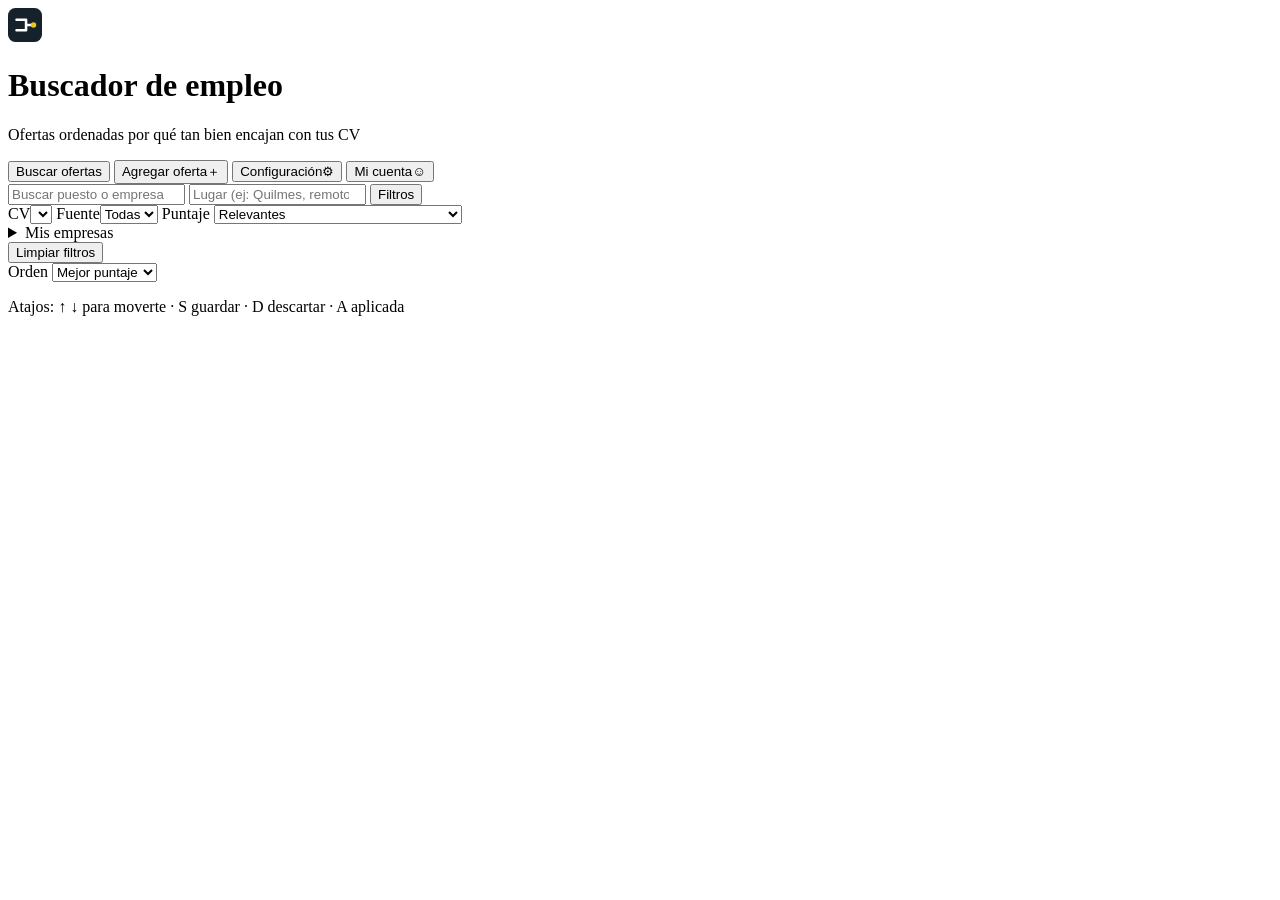
==== app/static/index.html @ 678ee137 "Buscador de empleo inteligente: primera versión pública Comparador de ofertas laborales con puntaje " ====
<!DOCTYPE html>
<html lang="es">
<head>
<meta charset="utf-8">
<meta name="viewport" content="width=device-width, initial-scale=1">
<title>Buscador de empleo</title>
<link rel="icon" href="data:image/svg+xml,%3Csvg xmlns='http://www.w3.org/2000/svg' viewBox='0 0 32 32'%3E%3Crect width='32' height='32' rx='7' fill='%2315212b'/%3E%3Cpath d='M8 11h9M8 21h9M17 11v10M17 16h7' stroke='%23fff' stroke-width='2.4' fill='none' stroke-linecap='round'/%3E%3Ccircle cx='24' cy='16' r='2.6' fill='%23e8c81c'/%3E%3C/svg%3E">
<meta name="theme-color" content="#15212b">
<link rel="manifest" href="/manifest.json">
<link rel="apple-touch-icon" href="/icon-192.png">
<meta name="apple-mobile-web-app-capable" content="yes">
<meta name="mobile-web-app-capable" content="yes">
<link rel="stylesheet" href="/styles.css">
</head>
<body>
<div class="cables" aria-hidden="true"></div>

<header class="topbar">
  <div class="topbar-inner">
    <div class="brand">
      <svg width="34" height="34" viewBox="0 0 32 32" aria-hidden="true">
        <rect width="32" height="32" rx="7" fill="#15212b"/>
        <path d="M8 11h9M8 21h9M17 11v10M17 16h7" stroke="#fff" stroke-width="2.4" fill="none" stroke-linecap="round"/>
        <circle cx="24" cy="16" r="2.6" fill="#e8c81c"/>
      </svg>
      <div>
        <h1 class="brand-name">Buscador de empleo</h1>
        <p class="brand-sub">Ofertas ordenadas por qué tan bien encajan con tus CV</p>
      </div>
    </div>
    <div class="topbar-actions">
      <button class="btn btn-primary" id="btnSearch">Buscar ofertas</button>
      <button class="btn" id="btnAdd" aria-label="Agregar oferta"><span class="lbl">Agregar oferta</span><span class="ico" aria-hidden="true">＋</span></button>
      <button class="btn" id="btnConfig" aria-label="Configuración"><span class="lbl">Configuración</span><span class="ico" aria-hidden="true">⚙</span></button>
      <button class="btn btn-quiet" id="btnAccount" title="Mi cuenta" aria-label="Mi cuenta"><span class="lbl" id="accName">Mi cuenta</span><span class="ico" aria-hidden="true">☺</span></button>
    </div>
  </div>
</header>

<section class="filterbar" id="filters" aria-label="Filtros">
  <div class="fb-inner">
    <div class="fb-main">
      <input class="input fb-search" id="fQ" type="search" placeholder="Buscar puesto o empresa" aria-label="Buscar puesto o empresa">
      <input class="input fb-loc" id="fLoc" type="search" placeholder="Lugar (ej: Quilmes, remoto)" aria-label="Lugar">
      <button class="btn filters-toggle" id="btnFilters" aria-expanded="false" aria-controls="filtersMore">Filtros</button>
    </div>
    <div class="fb-more" id="filtersMore">
      <label class="pill"><span>CV</span><select id="fCv"></select></label>
      <label class="pill"><span>Fuente</span><select id="fSrc"><option value="">Todas</option></select></label>
      <label class="pill"><span>Puntaje</span>
        <select id="fMin">
          <option value="15" selected>Relevantes</option>
          <option value="0">Todas (con las que no tienen relación)</option>
          <option value="40">40 o más</option>
          <option value="60">60 o más</option>
          <option value="75">75 o más</option>
        </select>
      </label>
      <details class="menu" id="empMenu">
        <summary class="pill">Mis empresas</summary>
        <div class="menu-panel">
          <label class="seg-option"><input type="checkbox" id="fOnlyEmp"> Mostrar solo estas empresas</label>
          <ul class="companies" id="companies" aria-label="Mis empresas"></ul>
        </div>
      </details>
      <button class="btn btn-quiet btn-clear" id="btnClear">Limpiar filtros</button>
    </div>
  </div>
</section>

<div class="layout" id="layout">
  <main class="pane-list">
    <div class="tabs" role="tablist" id="tabs"></div>
    <div class="toolbar">
      <span class="toolbar-count"><span id="count" aria-live="polite"></span><span class="hint" id="lastSearch"></span></span>
      <span class="toolbar-right">
        <a class="btn btn-sm" id="btnExport" href="/api/export?status=aplicada" download hidden>Exportar</a>
        <label class="sort">Orden
          <select class="input" id="fSort">
            <option value="score">Mejor puntaje</option>
            <option value="recent">Más recientes</option>
          </select>
        </label>
      </span>
    </div>
    <ul class="list" id="list"></ul>
    <p class="hint keys">Atajos: ↑ ↓ para moverte · S guardar · D descartar · A aplicada</p>
  </main>
  <section class="pane-detail" id="detail" aria-label="Detalle de la oferta"></section>
</div>

<dialog id="dAdd">
  <form method="dialog" id="formAdd">
    <div class="dlg-head"><h2>Agregar oferta</h2></div>
    <div class="dlg-body">
      <p class="hint">Sirve para cualquier portal: copiá los datos del aviso y se puntúa igual que el resto.</p>
      <div class="field"><label for="aTitle">Puesto</label><input class="input" id="aTitle" required></div>
      <div class="cols-2">
        <div class="field"><label for="aCompany">Empresa</label><input class="input" id="aCompany"></div>
        <div class="field"><label for="aLocation">Lugar</label><input class="input" id="aLocation"></div>
      </div>
      <div class="field"><label for="aUrl">Link del aviso</label><input class="input" id="aUrl" type="url" placeholder="https://"></div>
      <div class="field"><label for="aDesc">Descripción</label><textarea class="input" id="aDesc" rows="6" placeholder="Pegá acá el texto del aviso"></textarea></div>
    </div>
    <div class="dlg-foot">
      <span></span>
      <div class="group">
        <button type="button" class="btn" data-close>Cancelar</button>
        <button type="submit" class="btn btn-primary">Guardar oferta</button>
      </div>
    </div>
  </form>
</dialog>

<div id="auth" hidden>
  <div class="auth-card">
    <div class="auth-brand">
      <svg width="38" height="38" viewBox="0 0 32 32" aria-hidden="true"><rect width="32" height="32" rx="7" fill="#15212b"/><path d="M8 11h9M8 21h9M17 11v10M17 16h7" stroke="#fff" stroke-width="2.4" fill="none" stroke-linecap="round"/><circle cx="24" cy="16" r="2.6" fill="#e8c81c"/></svg>
      <h1>Buscador de empleo</h1>
    </div>
    <p class="auth-sub">Juntamos las ofertas de todos los portales en un solo lugar y te mostramos primero las que mejor encajan con tu CV.</p>
    <div class="auth-tabs" role="tablist">
      <button type="button" class="on" data-auth="login" role="tab">Ingresar</button>
      <button type="button" data-auth="register" role="tab">Crear cuenta</button>
    </div>
    <form id="formAuth" autocomplete="on">
      <div class="field" data-only="register"><label for="auNombre">Nombre y apellido</label><input class="input" id="auNombre" autocomplete="name"></div>
      <div class="field"><label for="auEmail">Correo</label><input class="input" id="auEmail" type="email" autocomplete="email" required></div>
      <div class="field"><label for="auPass">Contraseña</label>
        <div class="pass-row"><input class="input" id="auPass" type="password" autocomplete="current-password" required><button type="button" class="btn btn-quiet" id="auShow">Ver</button></div>
        <p class="hint" data-only="register">Mínimo 8 caracteres.</p></div>
      <div class="field" data-only="register"><label for="auPass2">Repetí la contraseña</label><input class="input" id="auPass2" type="password" autocomplete="new-password"></div>
      <label class="auth-accept" id="auAcceptRow"><input type="checkbox" id="auAccept"> <span>Soy mayor de 18 años y acepto los <a href="/terminos.html" target="_blank" rel="noopener">términos y condiciones</a> y la <a href="/privacidad.html" target="_blank" rel="noopener">política de privacidad</a>.</span></label>
      <p class="auth-error" id="authErr" role="alert" hidden></p>
      <p class="auth-ok" id="authOk" role="status" hidden></p>
      <button type="submit" class="btn btn-primary auth-submit" id="auSubmit">Ingresar</button>
      <p class="auth-links" id="authLinks" hidden>
        <a href="#" id="auForgot">¿Olvidaste tu contraseña?</a> · <a href="#" id="auResend">Reenviar el correo de confirmación</a>
      </p>
      <p class="auth-links" id="authBack" hidden><a href="#" id="auBack">Volver a ingresar</a></p>
    </form>
    <p class="hint auth-legal"><a href="/terminos.html" target="_blank" rel="noopener">Términos</a> · <a href="/privacidad.html" target="_blank" rel="noopener">Privacidad</a></p>
    <p class="hint auth-foot" id="authFoot">Tus datos y tus CV se guardan en esta computadora, separados por cuenta. ¿Olvidaste la contraseña? En la carpeta del programa ejecutá <code>python run.py --reset-password tu@correo.com NuevaClave123</code>.</p>
  </div>
</div>

<dialog id="dAccount">
  <form method="dialog" id="formAccount">
    <div class="dlg-head"><h2>Mi cuenta</h2></div>
    <div class="dlg-body">
      <p><b id="acNombre"></b><br><span class="hint" id="acEmail"></span></p>
      <div class="field"><button type="button" class="btn" id="acProfile">Editar mi perfil, rubro y CV</button></div>
      <h3 class="acc-h">Cambiar contraseña</h3>
      <div class="cols-2">
        <div class="field"><label for="acOld">Contraseña actual</label><input class="input" id="acOld" type="password" autocomplete="current-password"></div>
        <div class="field"><label for="acNew">Contraseña nueva</label><input class="input" id="acNew" type="password" autocomplete="new-password" minlength="8"></div>
      </div>
      <button type="button" class="btn" id="acChange">Cambiar contraseña</button>
      <h3 class="acc-h">Eliminar mi cuenta</h3>
      <p class="hint">Borra tus ofertas, tu perfil y tus CV de esta computadora. No se puede deshacer.</p>
      <div class="cols-2">
        <div class="field"><label for="acDelPass">Tu contraseña</label><input class="input" id="acDelPass" type="password" autocomplete="current-password"></div>
        <div class="field" style="align-self:end"><button type="button" class="btn btn-danger" id="acDelete">Eliminar cuenta</button></div>
      </div>
    </div>
    <div class="dlg-foot">
      <button type="button" class="btn" id="acLogout">Cerrar sesión</button>
      <button type="button" class="btn btn-primary" data-close>Listo</button>
    </div>
  </form>
</dialog>

<div id="applyAsk" hidden role="alertdialog" aria-live="assertive">
  <div class="aa-text" id="applyAskText"></div>
  <div class="aa-btns">
    <button type="button" class="btn btn-primary" id="applyYes">Sí, apliqué</button>
    <button type="button" class="btn" id="applyLater">Todavía no</button>
    <button type="button" class="btn btn-quiet" id="applyNo">No me sirve</button>
  </div>
</div>

<div id="searchFloat" hidden role="status" aria-live="polite">
  <div class="sf-head">
    <span class="sf-title">Buscando ofertas…</span>
    <button type="button" class="sf-min" id="sfMin" aria-label="Minimizar" title="Minimizar">–</button>
  </div>
  <div class="sf-body">
    <div class="sf-bar" id="sfBar"></div>
    <div class="sf-count"><b id="sfCount">0</b> ofertas encontradas</div>
    <ul class="so-steps" id="soSteps"></ul>
  </div>
</div>

<dialog id="dSetup">
  <form method="dialog" id="formSetup">
    <div class="dlg-head"><h2 id="wzTitle">Creá tu perfil</h2><span class="hint" id="wzStep"></span></div>
    <div class="dlg-body">
      <section data-step="1">
        <p class="hint">Estos datos se guardan solo en tu computadora y se usan para armar tus postulaciones.</p>
        <div class="field"><label for="wNombre">Nombre y apellido</label><input class="input" id="wNombre" autocomplete="name"></div>
        <div class="cols-2">
          <div class="field"><label for="wEmail">Correo</label><input class="input" id="wEmail" type="email" autocomplete="email"></div>
          <div class="field"><label for="wTel">Teléfono</label><input class="input" id="wTel" type="tel" autocomplete="tel"></div>
        </div>
      </section>
      <section data-step="2" hidden>
        <p class="hint">¿Qué trabajo buscás? Elegí uno o más rubros: de ahí salen los puestos que se buscan en todos los portales y el puntaje de cada oferta.</p>
        <div id="setupRubros" class="setup-grid"></div>
        <div class="field"><label for="setupExtra">Otros puestos (uno por línea, opcional)</label><textarea class="input" id="setupExtra" rows="2" placeholder="Ej: operador de CNC"></textarea></div>
      </section>
      <section data-step="3" hidden>
        <div class="field"><label for="wPais">País donde buscás trabajo</label><select class="input" id="wPais" data-pais></select>
          <p class="hint" id="wPaisHint">Cambia los portales que se consultan: algunos solo existen en Argentina.</p></div>
        <div class="cols-2">
          <div class="field"><label for="wLocalidad">Tu localidad</label><input class="input" id="wLocalidad" placeholder="Ej: Quilmes"></div>
          <div class="field"><label for="wModalidad">Modalidad</label>
            <select class="input" id="wModalidad"><option value="ambos">Presencial o remoto</option><option value="presencial">Solo presencial</option><option value="remoto">Solo remoto</option></select></div>
        </div>
        <div class="field"><label for="wZonas">Zonas donde podés trabajar (separadas por coma)</label><input class="input" id="wZonas" placeholder="Buenos Aires, Capital Federal, CABA"><p class="hint">Las ofertas de otras zonas se esconden o bajan de puntaje.</p></div>
        <div class="field"><label for="wNivel">Tu experiencia</label>
          <select class="input" id="wNivel"><option value="sin">Sin experiencia / primer empleo</option><option value="algo">Con algo de experiencia</option><option value="mucha">Con experiencia</option></select>
          <p class="hint">Sirve para no mostrarte primero puestos senior o que piden años de experiencia.</p></div>
      </section>
      <section data-step="4" hidden>
        <p class="hint">Subí tu CV (PDF, Word o texto, hasta 5 MB). Es opcional: queda guardado en tu PC y leemos su texto para sumar tus aptitudes al puntaje (funciona mejor con Word o PDF hechos desde un editor).</p>
        <div id="wCvs"></div>
      </section>
    </div>
    <div class="dlg-foot">
      <button type="button" class="btn btn-quiet" data-close id="wCancel">Ahora no</button>
      <div class="group">
        <button type="button" class="btn" id="wBack">Atrás</button>
        <button type="button" class="btn btn-primary" id="wNext">Siguiente</button>
        <button type="submit" class="btn btn-primary" id="wDone" hidden>Terminar</button>
      </div>
    </div>
  </form>
</dialog>

<dialog id="dConfig" class="settings">
  <form method="dialog" id="formConfig">
    <div class="dlg-head"><h2>Configuración</h2><p class="hint">Ajustá qué buscás, dónde y en qué sitios. Los cambios se aplican al guardar.</p></div>
    <div class="st-layout">
      <nav class="st-nav" id="stNav" aria-label="Secciones">
        <button type="button" data-pane="perfil" class="on">Mi perfil</button>
        <button type="button" data-pane="busqueda">Qué busco</button>
        <button type="button" data-pane="lugares">Dónde</button>
        <button type="button" data-pane="portales">Portales</button>
        <button type="button" data-pane="empresas">Empresas</button>
        <button type="button" data-pane="gmail">Alertas por Gmail</button>
        <button type="button" data-pane="mensajes">Mensajes de postulación</button>
        <button type="button" data-pane="auto">Automático y avisos</button>
        <button type="button" data-pane="datos">Mis datos</button>
      </nav>
      <div class="st-content">

        <section class="st-pane" data-pane="perfil">
          <h3>Mi perfil</h3>
          <p class="hint">Estos datos salen en tus mensajes de postulación. Se guardan solo en tu computadora.</p>
          <div class="cols-2">
            <div class="field"><label for="cPName">Nombre y apellido</label><input class="input" id="cPName" autocomplete="off"></div>
            <div class="field"><label for="cPPhone">Teléfono</label><input class="input" id="cPPhone" autocomplete="off" placeholder="Opcional"></div>
          </div>
          <div class="field"><label for="cPEmail">Correo de contacto</label><input class="input" id="cPEmail" type="email" autocomplete="off"></div>
          <div class="st-card">
            <div><b>Rubro, experiencia y CV</b><p class="hint">Repetí el asistente para cambiar de rubro, tu nivel de experiencia o subir otro CV.</p></div>
            <button type="button" class="btn" id="btnRubro">Abrir asistente</button>
          </div>
        </section>

        <section class="st-pane" data-pane="busqueda" hidden>
          <h3>Qué busco</h3>
          <div class="field">
            <label for="cBusq">Puestos que busco</label>
            <textarea class="input" id="cBusq" data-chips data-placeholder="Escribí un puesto y apretá Enter"></textarea>
            <p class="hint">Se buscan en todos los portales a la vez. Ejemplo: electricista, cajero, enfermero.</p>
          </div>
          <h4>Palabras que suman puntos</h4>
          <p class="hint">Cada CV tiene sus palabras. Cuanto más alto el número, más puntos suma una oferta que la nombra (en el título vale el doble).</p>
          <div id="cProfiles" class="st-stack"></div>
          <h4>Palabras que restan puntos</h4>
          <p class="hint">Sirven para bajar ofertas que no te convienen. Ejemplo: senior con -15.</p>
          <textarea class="input" id="cPen" data-weights data-default="-10" aria-label="Palabras que restan"></textarea>
        </section>

        <section class="st-pane" data-pane="lugares" hidden>
          <h3>Dónde</h3>
          <div class="field"><label for="cPais">País donde busco trabajo</label><select class="input" id="cPais" data-pais></select>
            <p class="hint">Computrabajo y la familia Bumeran existen en varios países. ZonaJobs, BuscoJobs, Talent, Portal Empleo y AMIA son solo de Argentina y se usan únicamente con ese país. Escribí abajo lugares de ese país.</p></div>
          <div class="field"><label for="cLocation">Mi ubicación</label><input class="input" id="cLocation" placeholder="Ej: Quilmes, Buenos Aires"></div>
          <div class="field">
            <label for="cLocs">Lugares donde puedo trabajar</label>
            <textarea class="input" id="cLocs" data-chips data-placeholder="Escribí un lugar y apretá Enter"></textarea>
            <p class="hint">Las ofertas en estos lugares, o remotas, suman puntos.</p>
          </div>
        </section>

        <section class="st-pane" data-pane="portales" hidden>
          <h3>Portales de empleo</h3>
          <p class="hint">Activá los sitios donde querés buscar. Cada uno usa tu lista de puestos.</p>
          <div class="portal-list">
            <div class="portal-card">
              <label class="switch"><input type="checkbox" id="cCtOn"><span class="sw"></span></label>
              <div class="pc-main"><b>Computrabajo</b><span class="hint">El portal más usado de Argentina. Trae 20 ofertas por página.</span>
                <details class="pc-more"><summary>Ajustes</summary>
                  <div class="cols-2">
                    <div class="field"><label for="cCtRegion">Zona</label><input class="input" id="cCtRegion" placeholder="buenos-aires-gba"><p class="hint">Como figura en su dirección web.</p></div>
                    <div class="field"><label for="cCtPages">Páginas por búsqueda</label><input class="input" id="cCtPages" type="number" min="1" max="5"><p class="hint">Más páginas, búsqueda más lenta.</p></div>
                  </div></details></div>
            </div>
            <div class="portal-card">
              <label class="switch"><input type="checkbox" id="cBuOn"><span class="sw"></span></label>
              <div class="pc-main"><b>Bumeran</b><span class="hint">Avisos de todo el país; se guardan los de tus zonas.</span>
                <details class="pc-more"><summary>Ajustes</summary>
                  <div class="field"><label for="cBuZonas">Zonas que me sirven</label><textarea class="input" id="cBuZonas" data-chips data-placeholder="Zona + Enter"></textarea></div>
                  <div class="field" style="max-width:220px"><label for="cBuPages">Páginas por búsqueda</label><input class="input" id="cBuPages" type="number" min="1" max="5"></div>
                </details></div>
            </div>
            <div class="portal-card"><label class="switch"><input type="checkbox" id="cZjOn"><span class="sw"></span></label><div class="pc-main"><b>ZonaJobs</b><span class="hint">Mismas zonas que Bumeran.</span></div></div>
            <div class="portal-card"><label class="switch"><input type="checkbox" id="cBjOn"><span class="sw"></span></label><div class="pc-main"><b>BuscoJobs</b><span class="hint">Mismas zonas que Bumeran.</span></div></div>
            <div class="portal-card"><label class="switch"><input type="checkbox" id="cTaOn"><span class="sw"></span></label><div class="pc-main"><b>Talent.com</b><span class="hint">Unas 11 ofertas por búsqueda.</span></div></div>
            <div class="portal-card"><label class="switch"><input type="checkbox" id="cPeOn"><span class="sw"></span></label><div class="pc-main"><b>Portal Empleo</b><span class="hint">Portal oficial del Estado (todo el país). Solo guarda ofertas de tus zonas.</span></div></div>
            <div class="portal-card"><label class="switch"><input type="checkbox" id="cAmOn"><span class="sw"></span></label><div class="pc-main"><b>AMIA Servicio de Empleo</b><span class="hint">Bolsa gratuita de CABA, GBA y otras ciudades. Trae las últimas ofertas.</span></div></div>
            <div class="portal-card"><label class="switch"><input type="checkbox" id="cReOn"><span class="sw"></span></label><div class="pc-main"><b>Trabajo remoto internacional</b><span class="hint">Remotive, Jobicy y Arbeitnow (Europa). Ofertas en inglés, sobre todo de tecnología; útil para trabajar desde Argentina para afuera.</span></div></div>
            <div class="portal-card">
              <label class="switch"><input type="checkbox" id="cJbOn"><span class="sw"></span></label>
              <div class="pc-main"><b>Jooble</b><span class="hint">Reúne avisos de muchos sitios. Necesita una clave gratuita.</span>
                <details class="pc-more"><summary>Clave de Jooble</summary>
                  <div class="field"><input class="input" id="cJbKey" type="password" autocomplete="new-password" placeholder="Pegala acá" aria-label="Clave de la API de Jooble">
                    <p class="hint" id="jbKeyHint"></p>
                    <p class="hint">Pedila en jooble.org/api/about dejando tu correo. Se guarda solo en tu PC.</p></div></details></div>
            </div>
            <div class="portal-card warn">
              <label class="switch"><input type="checkbox" id="cLiOn"><span class="sw"></span></label>
              <div class="pc-main"><b>LinkedIn</b><span class="hint">Lista pública. Sus términos no permiten la lectura automática: usalo con moderación.</span></div>
            </div>
          </div>
          <div class="field" style="margin-top:14px">
            <label for="cRss">Otros sitios (feeds RSS)</label>
            <textarea class="input" id="cRss" data-chips data-placeholder="Pegá una dirección y apretá Enter"></textarea>
            <p class="hint">Para sitios que publican un feed de empleos.</p>
          </div>
        </section>

        <section class="st-pane" data-pane="empresas" hidden>
          <h3>Empresas de interés</h3>
          <p class="hint">Sus ofertas suman puntos. Si agregás el link de su página de empleos, también se revisa en cada búsqueda.</p>
          <textarea class="input" id="cEmp" data-companies></textarea>
        </section>

        <section class="st-pane" data-pane="gmail" hidden>
          <h3>Alertas por Gmail</h3>
          <p class="hint">Los portales te mandan por mail las ofertas de tus alertas. Acá se leen en modo lectura: no se marca ni se borra nada.</p>
          <details class="guide"><summary>Cómo crear alertas en Indeed y LinkedIn</summary>
            <ol class="hint">
              <li><b>Indeed</b>: buscá tu puesto y zona en ar.indeed.com, tocá «Recibir alertas por correo» y poné el mismo Gmail de abajo.</li>
              <li><b>LinkedIn</b>: en Empleos buscá tu puesto, activá «Crear alerta de empleo» y elegí frecuencia diaria.</li>
              <li>Computrabajo, Bumeran y ZonaJobs también tienen «Crear alerta» en cada búsqueda.</li>
              <li>Después marcá abajo a qué portales leer y apretá Buscar: las ofertas de esos mails aparecen junto a las demás.</li>
            </ol>
          </details>
          <label class="switch-row"><span class="switch"><input type="checkbox" id="cGmOn"><span class="sw"></span></span> Leer mis alertas de empleo</label>
          <div class="cols-2">
            <div class="field"><label for="cGmEmail">Cuenta de Gmail</label><input class="input" id="cGmEmail" type="email" autocomplete="off"></div>
            <div class="field"><label for="cGmDays">Mails de los últimos (días)</label><input class="input" id="cGmDays" type="number" min="1" max="60"></div>
          </div>
          <div class="field">
            <label for="cGmPass">Contraseña de aplicación</label>
            <input class="input" id="cGmPass" type="password" autocomplete="new-password" placeholder="16 letras, la creás en tu cuenta de Google">
            <p class="hint" id="gmPassHint"></p>
          </div>
          <div class="field">
            <label for="cGmSenders">Portales que me escriben</label>
            <textarea class="input" id="cGmSenders" data-chips data-placeholder="Ej: computrabajo + Enter"></textarea>
            <p class="hint">Una palabra del remitente de cada portal.</p>
          </div>
          <details class="st-card help"><summary>Cómo conectarlo paso a paso</summary>
            <ol><li>En tu cuenta de Google activá la verificación en 2 pasos.</li><li>Entrá a myaccount.google.com/apppasswords y creá una contraseña de aplicación.</li><li>Pegala arriba.</li><li>En cada portal creá alertas de empleo con este mismo correo.</li></ol></details>
        </section>

        <section class="st-pane" data-pane="mensajes" hidden>
          <h3>Mensajes de postulación</h3>
          <p class="hint">Un texto por CV. Variables: <code>{puesto}</code> <code>{empresa}</code> <code>{cv}</code> <code>{nombre}</code> <code>{telefono}</code></p>
          <div id="cPTemplates" class="st-stack"></div>
        </section>

        <section class="st-pane" data-pane="auto" hidden>
          <h3>Automático y avisos</h3>
          <label class="switch-row"><span class="switch"><input type="checkbox" id="cAutoOn"><span class="sw"></span></span> Buscar solo mientras el programa esté abierto</label>
          <div class="field" style="max-width:240px"><label for="cAutoH">Cada cuántas horas</label><input class="input" id="cAutoH" type="number" min="1" max="48"></div>
          <div class="cols-2">
            <div class="field"><label for="cAvScore">Avisarme de ofertas nuevas con puntaje desde</label><input class="input" id="cAvScore" type="number" min="30" max="100"></div>
            <div class="field"><label for="cAvDays">Recordarme hacer seguimiento a los (días)</label><input class="input" id="cAvDays" type="number" min="1" max="60"></div>
          </div>
        </section>

        <section class="st-pane" data-pane="datos" hidden>
          <h3>Mis datos</h3>
          <div class="st-card"><div><b>Ofertas de ejemplo</b><p class="hint">Carga unas ofertas de prueba para ver cómo funciona.</p></div><button type="button" class="btn" id="btnDemo">Cargar</button></div>
          <div class="st-card"><div><b>Recalcular puntajes</b><p class="hint">Hacelo después de cambiar palabras, lugares o penalizaciones.</p></div><button type="button" class="btn" id="btnRecalc">Recalcular</button></div>
          <div class="st-card danger"><div><b>Vaciar todas las ofertas</b><p class="hint">Borra la lista completa. No se puede deshacer.</p></div><button type="button" class="btn btn-danger" id="btnWipe">Vaciar</button></div>
        </section>

      </div>
    </div>
    <div class="dlg-foot">
      <span class="hint" id="stDirty"></span>
      <div class="group">
        <button type="button" class="btn" data-close>Cancelar</button>
        <button type="submit" class="btn btn-primary">Guardar cambios</button>
      </div>
    </div>
  </form>
</dialog>

<dialog id="dPost">
  <form method="dialog" id="formPost">
    <div class="dlg-head"><h2>Preparar postulación</h2></div>
    <div class="dlg-body">
      <p class="hint" id="postInfo"></p>
      <div class="field"><label for="pSubject">Asunto</label><input class="input" id="pSubject"></div>
      <div class="field"><label for="pBody">Mensaje</label><textarea class="input" id="pBody" rows="12"></textarea>
        <p class="hint">Revisalo y adjuntá el CV indicado. Cambiá las plantillas en Configuración → Postulación.</p></div>
    </div>
    <div class="dlg-foot">
      <div class="group">
        <button type="button" class="btn" id="pCopy">Copiar mensaje</button>
        <button type="button" class="btn" id="pGmail">Abrir en Gmail</button>
        <button type="button" class="btn" id="pOpen">Abrir la oferta</button>
      </div>
      <div class="group">
        <button type="button" class="btn" data-close>Cerrar</button>
        <button type="button" class="btn btn-primary" id="pApplied">Ya postulé</button>
      </div>
    </div>
  </form>
</dialog>

<div class="toast" id="toast" role="status" aria-live="polite" hidden></div>
<script src="/app.js"></script>
</body>
</html>
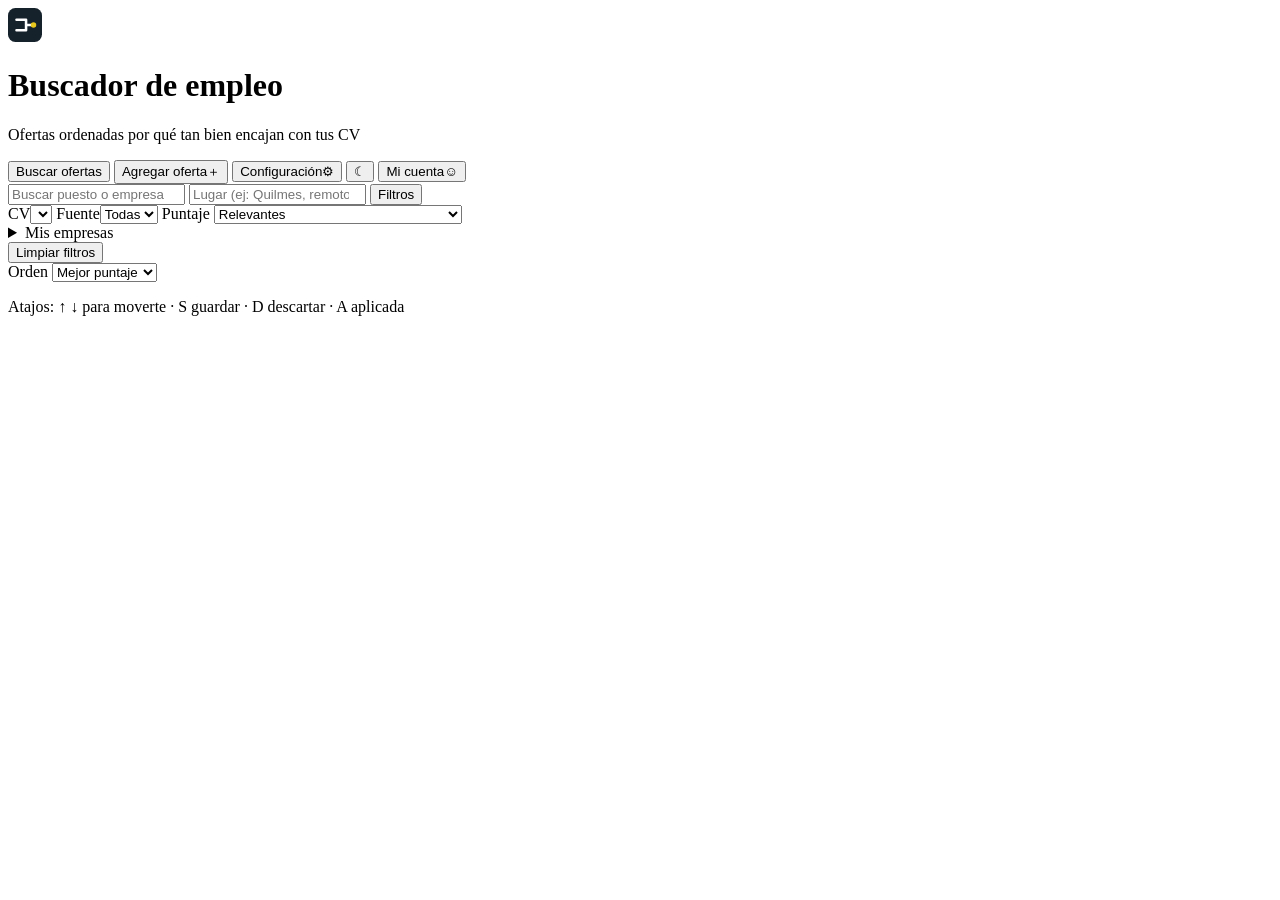
==== commit ff7c8212: "Modo oscuro (sigue al sistema, con botón) en app, portada, legales y admin Co-Authored-By: Claude So" ====
--- a/app/static/index.html
+++ b/app/static/index.html
@@ -11,6 +11,7 @@
 <meta name="apple-mobile-web-app-capable" content="yes">
 <meta name="mobile-web-app-capable" content="yes">
 <link rel="stylesheet" href="/styles.css">
+<script src="/theme.js"></script>
 </head>
 <body>
 <div class="cables" aria-hidden="true"></div>
@@ -32,6 +33,7 @@
       <button class="btn btn-primary" id="btnSearch">Buscar ofertas</button>
       <button class="btn" id="btnAdd" aria-label="Agregar oferta"><span class="lbl">Agregar oferta</span><span class="ico" aria-hidden="true">＋</span></button>
       <button class="btn" id="btnConfig" aria-label="Configuración"><span class="lbl">Configuración</span><span class="ico" aria-hidden="true">⚙</span></button>
+      <button class="btn theme-btn" data-theme-toggle title="Pasar a modo oscuro" aria-label="Pasar a modo oscuro" aria-pressed="false"><span class="ico theme-ico" aria-hidden="true" style="display:inline">☾</span></button>
       <button class="btn btn-quiet" id="btnAccount" title="Mi cuenta" aria-label="Mi cuenta"><span class="lbl" id="accName">Mi cuenta</span><span class="ico" aria-hidden="true">☺</span></button>
     </div>
   </div>
@@ -156,6 +158,9 @@
         <div class="field"><label for="acNew">Contraseña nueva</label><input class="input" id="acNew" type="password" autocomplete="new-password" minlength="8"></div>
       </div>
       <button type="button" class="btn" id="acChange">Cambiar contraseña</button>
+      <h3 class="acc-h">Descargar mis datos</h3>
+      <p class="hint">Un .zip con tu perfil, todas tus ofertas (JSON y CSV) y tus CV. No incluye contraseñas ni claves.</p>
+      <a class="btn" id="acExport" href="/api/account/export" download>Descargar mis datos</a>
       <h3 class="acc-h">Eliminar mi cuenta</h3>
       <p class="hint">Borra tus ofertas, tu perfil y tus CV de esta computadora. No se puede deshacer.</p>
       <div class="cols-2">
@@ -392,6 +397,11 @@
             <div class="field"><label for="cAvScore">Avisarme de ofertas nuevas con puntaje desde</label><input class="input" id="cAvScore" type="number" min="30" max="100"></div>
             <div class="field"><label for="cAvDays">Recordarme hacer seguimiento a los (días)</label><input class="input" id="cAvDays" type="number" min="1" max="60"></div>
           </div>
+          <div class="st-card" id="avMailRow" hidden>
+            <div><label class="switch-row"><span class="switch"><input type="checkbox" id="cAvMail"><span class="sw"></span></span> <b>Resumen diario por mail</b></label>
+              <p class="hint">Una vez por día, a la mañana, te mandamos las ofertas nuevas con el puntaje de arriba o más. Si no hay ninguna, no te escribimos. Con esto activado el servidor busca por vos aunque no tengas la página abierta.</p></div>
+            <button type="button" class="btn" id="btnDigestTest">Enviarme uno de prueba</button>
+          </div>
         </section>
 
         <section class="st-pane" data-pane="datos" hidden>
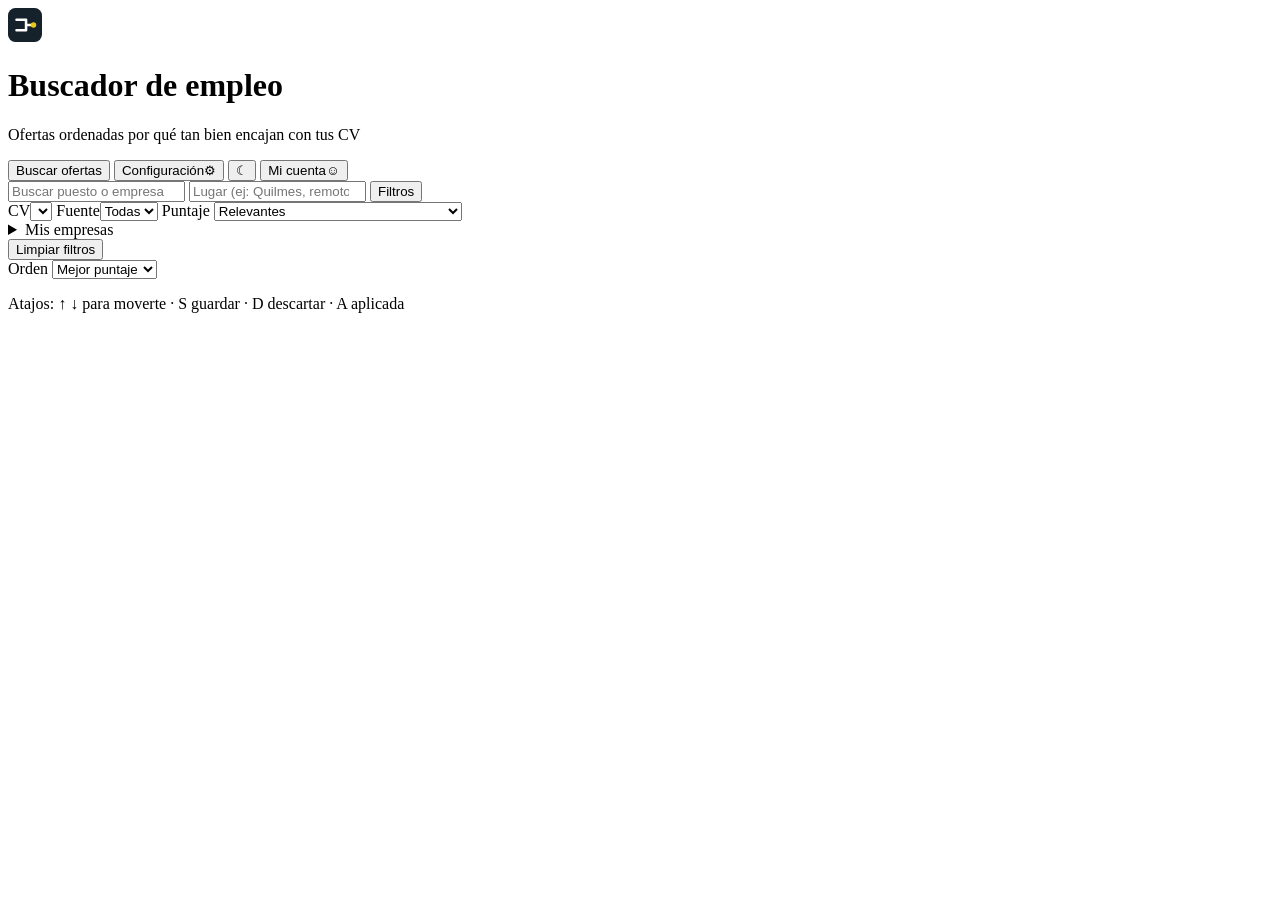
==== commit a3a12f35: "Se quita Agregar oferta (ya no tiene sentido con la búsqueda automática) Co-Authored-By: Claude Sonn" ====
--- a/app/static/index.html
+++ b/app/static/index.html
@@ -31,7 +31,6 @@
     </div>
     <div class="topbar-actions">
       <button class="btn btn-primary" id="btnSearch">Buscar ofertas</button>
-      <button class="btn" id="btnAdd" aria-label="Agregar oferta"><span class="lbl">Agregar oferta</span><span class="ico" aria-hidden="true">＋</span></button>
       <button class="btn" id="btnConfig" aria-label="Configuración"><span class="lbl">Configuración</span><span class="ico" aria-hidden="true">⚙</span></button>
       <button class="btn theme-btn" data-theme-toggle title="Pasar a modo oscuro" aria-label="Pasar a modo oscuro" aria-pressed="false"><span class="ico theme-ico" aria-hidden="true" style="display:inline">☾</span></button>
       <button class="btn btn-quiet" id="btnAccount" title="Mi cuenta" aria-label="Mi cuenta"><span class="lbl" id="accName">Mi cuenta</span><span class="ico" aria-hidden="true">☺</span></button>
@@ -91,29 +90,6 @@
   <section class="pane-detail" id="detail" aria-label="Detalle de la oferta"></section>
 </div>
 
-<dialog id="dAdd">
-  <form method="dialog" id="formAdd">
-    <div class="dlg-head"><h2>Agregar oferta</h2></div>
-    <div class="dlg-body">
-      <p class="hint">Sirve para cualquier portal: copiá los datos del aviso y se puntúa igual que el resto.</p>
-      <div class="field"><label for="aTitle">Puesto</label><input class="input" id="aTitle" required></div>
-      <div class="cols-2">
-        <div class="field"><label for="aCompany">Empresa</label><input class="input" id="aCompany"></div>
-        <div class="field"><label for="aLocation">Lugar</label><input class="input" id="aLocation"></div>
-      </div>
-      <div class="field"><label for="aUrl">Link del aviso</label><input class="input" id="aUrl" type="url" placeholder="https://"></div>
-      <div class="field"><label for="aDesc">Descripción</label><textarea class="input" id="aDesc" rows="6" placeholder="Pegá acá el texto del aviso"></textarea></div>
-    </div>
-    <div class="dlg-foot">
-      <span></span>
-      <div class="group">
-        <button type="button" class="btn" data-close>Cancelar</button>
-        <button type="submit" class="btn btn-primary">Guardar oferta</button>
-      </div>
-    </div>
-  </form>
-</dialog>
-
 <div id="auth" hidden>
   <div class="auth-card">
     <div class="auth-brand">
@@ -142,7 +118,7 @@
       <p class="auth-links" id="authBack" hidden><a href="#" id="auBack">Volver a ingresar</a></p>
     </form>
     <p class="hint auth-legal"><a href="/terminos.html" target="_blank" rel="noopener">Términos</a> · <a href="/privacidad.html" target="_blank" rel="noopener">Privacidad</a></p>
-    <p class="hint auth-foot" id="authFoot">Tus datos y tus CV se guardan en esta computadora, separados por cuenta. ¿Olvidaste la contraseña? En la carpeta del programa ejecutá <code>python run.py --reset-password tu@correo.com NuevaClave123</code>.</p>
+    <p class="hint auth-foot" id="authFoot">Tus datos y tus CV se guardan en tu cuenta, separados de los de otras personas. ¿Olvidaste la contraseña? Escribile a quien administra el sitio (el contacto figura en la página de Privacidad).</p>
   </div>
 </div>
 
@@ -162,7 +138,7 @@
       <p class="hint">Un .zip con tu perfil, todas tus ofertas (JSON y CSV) y tus CV. No incluye contraseñas ni claves.</p>
       <a class="btn" id="acExport" href="/api/account/export" download>Descargar mis datos</a>
       <h3 class="acc-h">Eliminar mi cuenta</h3>
-      <p class="hint">Borra tus ofertas, tu perfil y tus CV de esta computadora. No se puede deshacer.</p>
+      <p class="hint">Borra tus ofertas, tu perfil y tus CV de forma permanente. No se puede deshacer.</p>
       <div class="cols-2">
         <div class="field"><label for="acDelPass">Tu contraseña</label><input class="input" id="acDelPass" type="password" autocomplete="current-password"></div>
         <div class="field" style="align-self:end"><button type="button" class="btn btn-danger" id="acDelete">Eliminar cuenta</button></div>
@@ -201,7 +177,7 @@
     <div class="dlg-head"><h2 id="wzTitle">Creá tu perfil</h2><span class="hint" id="wzStep"></span></div>
     <div class="dlg-body">
       <section data-step="1">
-        <p class="hint">Estos datos se guardan solo en tu computadora y se usan para armar tus postulaciones.</p>
+        <p class="hint">Estos datos quedan en tu cuenta y se usan para armar tus postulaciones.</p>
         <div class="field"><label for="wNombre">Nombre y apellido</label><input class="input" id="wNombre" autocomplete="name"></div>
         <div class="cols-2">
           <div class="field"><label for="wEmail">Correo</label><input class="input" id="wEmail" type="email" autocomplete="email"></div>
@@ -227,7 +203,7 @@
           <p class="hint">Sirve para no mostrarte primero puestos senior o que piden años de experiencia.</p></div>
       </section>
       <section data-step="4" hidden>
-        <p class="hint">Subí tu CV (PDF, Word o texto, hasta 5 MB). Es opcional: queda guardado en tu PC y leemos su texto para sumar tus aptitudes al puntaje (funciona mejor con Word o PDF hechos desde un editor).</p>
+        <p class="hint">Subí tu CV (PDF, Word o texto, hasta 5 MB). Es opcional: queda guardado en tu cuenta y leemos su texto para sumar tus aptitudes al puntaje (funciona mejor con Word o PDF hechos desde un editor).</p>
         <div id="wCvs"></div>
       </section>
     </div>
@@ -261,7 +237,7 @@
 
         <section class="st-pane" data-pane="perfil">
           <h3>Mi perfil</h3>
-          <p class="hint">Estos datos salen en tus mensajes de postulación. Se guardan solo en tu computadora.</p>
+          <p class="hint">Estos datos salen en tus mensajes de postulación. Quedan guardados en tu cuenta.</p>
           <div class="cols-2">
             <div class="field"><label for="cPName">Nombre y apellido</label><input class="input" id="cPName" autocomplete="off"></div>
             <div class="field"><label for="cPPhone">Teléfono</label><input class="input" id="cPPhone" autocomplete="off" placeholder="Opcional"></div>
@@ -333,7 +309,7 @@
                 <details class="pc-more"><summary>Clave de Jooble</summary>
                   <div class="field"><input class="input" id="cJbKey" type="password" autocomplete="new-password" placeholder="Pegala acá" aria-label="Clave de la API de Jooble">
                     <p class="hint" id="jbKeyHint"></p>
-                    <p class="hint">Pedila en jooble.org/api/about dejando tu correo. Se guarda solo en tu PC.</p></div></details></div>
+                    <p class="hint">Pedila en jooble.org/api/about dejando tu correo. Queda guardada en tu cuenta.</p></div></details></div>
             </div>
             <div class="portal-card warn">
               <label class="switch"><input type="checkbox" id="cLiOn"><span class="sw"></span></label>
